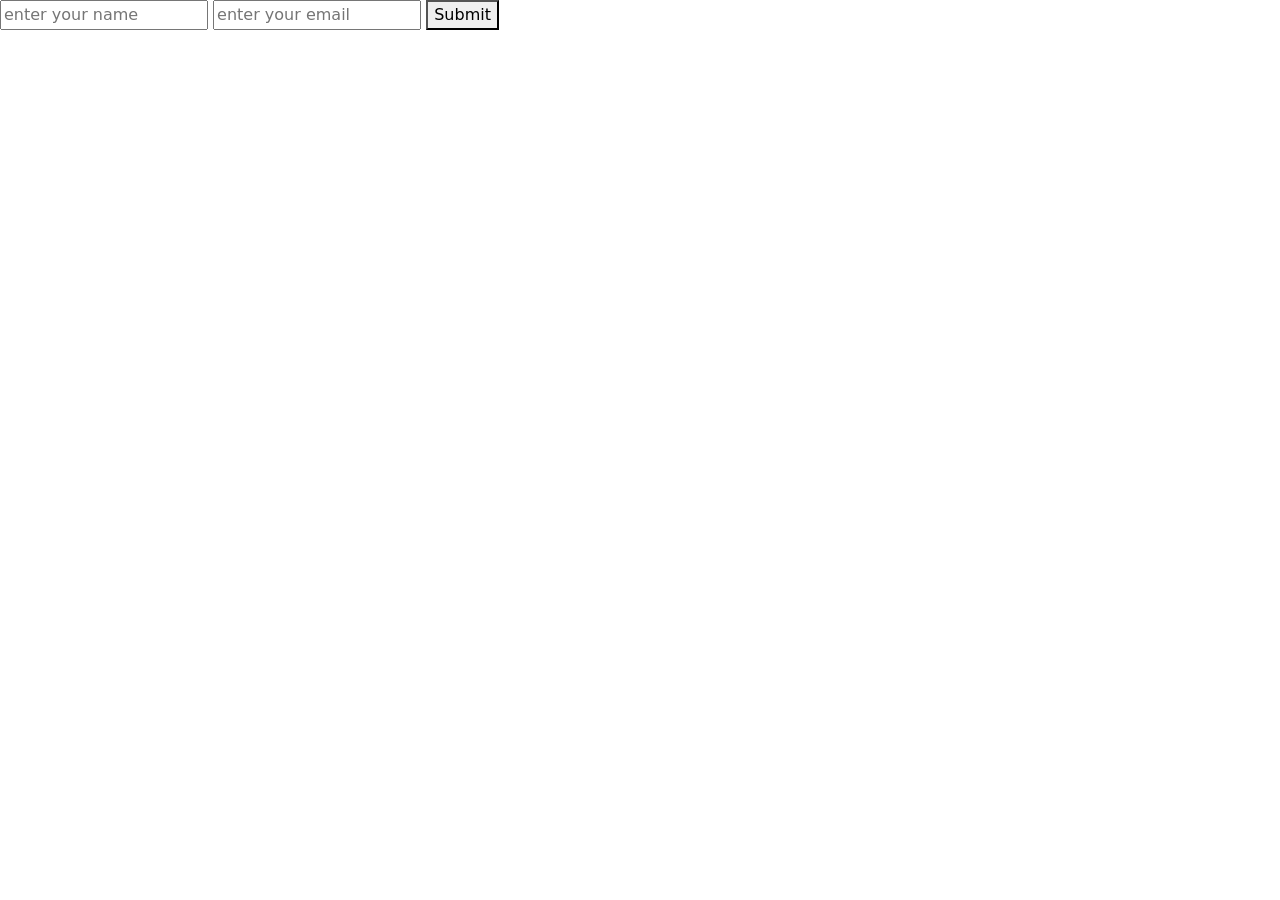
==== session13/index.html @ bd1a30a4 "task session" ====
<!doctype html>
<html lang="en">
  <head>
    <meta charset="UTF-8" />
    <meta name="viewport" content="width=device-width, initial-scale=1.0" />
    <title>Document</title>
    <link
      href="https://cdn.jsdelivr.net/npm/bootstrap@5.3.8/dist/css/bootstrap.min.css"
      rel="stylesheet"
      integrity="sha384-sRIl4kxILFvY47J16cr9ZwB07vP4J8+LH7qKQnuqkuIAvNWLzeN8tE5YBujZqJLB"
      crossorigin="anonymous"
    />
    <link rel="stylesheet" href="css/style.css" />
  </head>
  <body>
    <!-- <form id="myForm">
        <label for="name">Name:</label>
        <input type="text" id="name" name="name" required>
        <br><br>
        <label for="email">Email:</label>
        <input type="email" id="email" name="email" required>
        <br><br>
        <input type="submit" value="Submit">

    </form> -->

    <form id="myForm">
      <input type="text" id="name" placeholder="enter your name" />
      <input type="email" id="email" placeholder="enter your email" />

      <button type="submit">Submit</button>
    </form>

    <div id="divContainer"></div>

    <script
      src="https://cdn.jsdelivr.net/npm/bootstrap@5.3.8/dist/js/bootstrap.bundle.min.js"
      integrity="sha384-FKyoEForCGlyvwx9Hj09JcYn3nv7wiPVlz7YYwJrWVcXK/BmnVDxM+D2scQbITxI"
      crossorigin="anonymous"
    ></script>
    <script src="js/script.js"></script>
  </body>
</html>
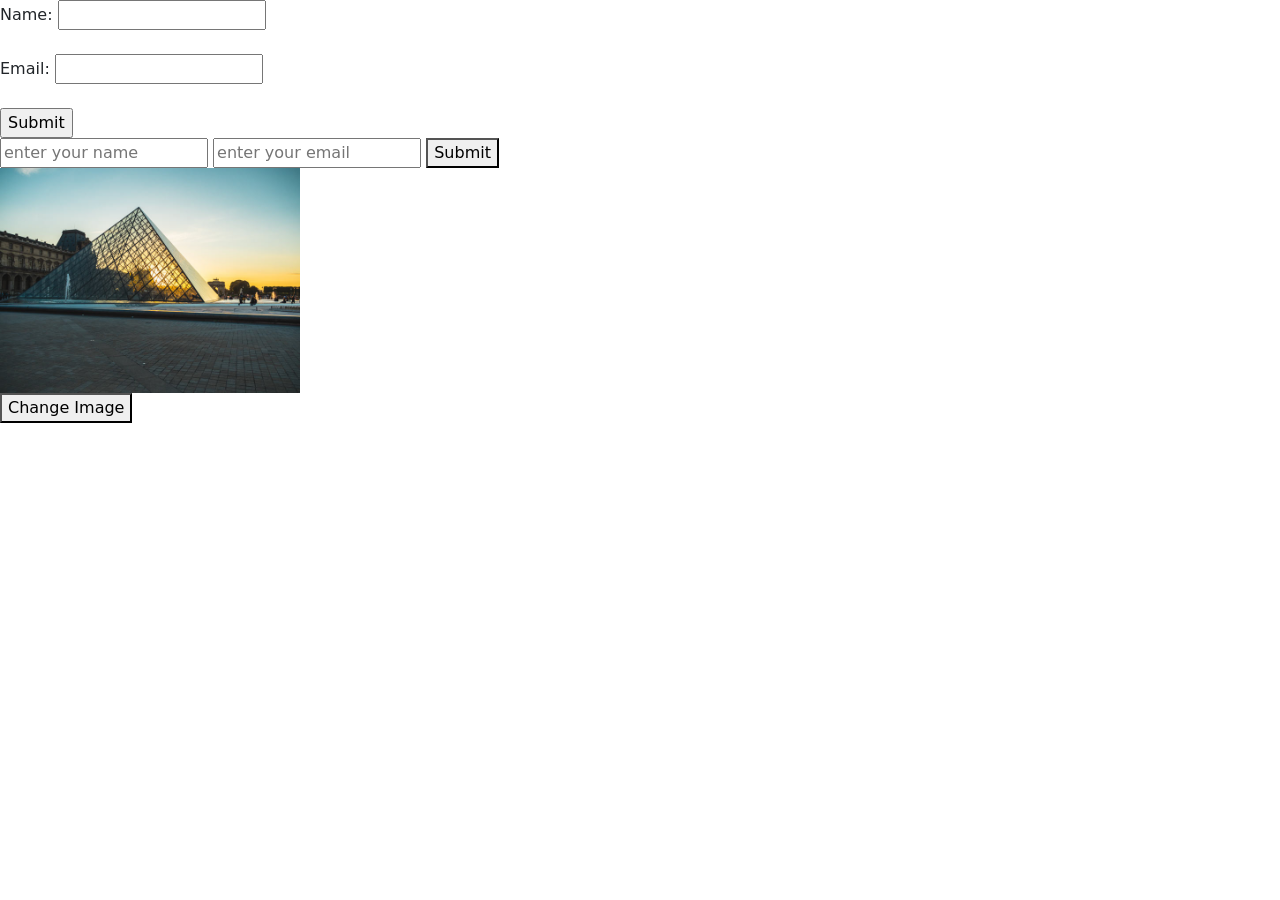
==== commit 288a3833: "task session" ====
--- a/session13/index.html
+++ b/session13/index.html
@@ -13,7 +13,7 @@
     <link rel="stylesheet" href="css/style.css" />
   </head>
   <body>
-    <!-- <form id="myForm">
+    <form id="myForm">
         <label for="name">Name:</label>
         <input type="text" id="name" name="name" required>
         <br><br>
@@ -22,16 +22,28 @@
         <br><br>
         <input type="submit" value="Submit">
 
-    </form> -->
+    </form>
 
     <form id="myForm">
       <input type="text" id="name" placeholder="enter your name" />
       <input type="email" id="email" placeholder="enter your email" />
-
       <button type="submit">Submit</button>
     </form>
+    <div id="divContainer"></div>
 
-    <div id="divContainer"></div>
+
+    <img id="myImage" src="images/paris-louvre.jpg" width="300" />
+     <br>
+    <button id="changeBtn">Change Image</button>
+
+
+
+
+    
+
+
+
+
 
     <script
       src="https://cdn.jsdelivr.net/npm/bootstrap@5.3.8/dist/js/bootstrap.bundle.min.js"
